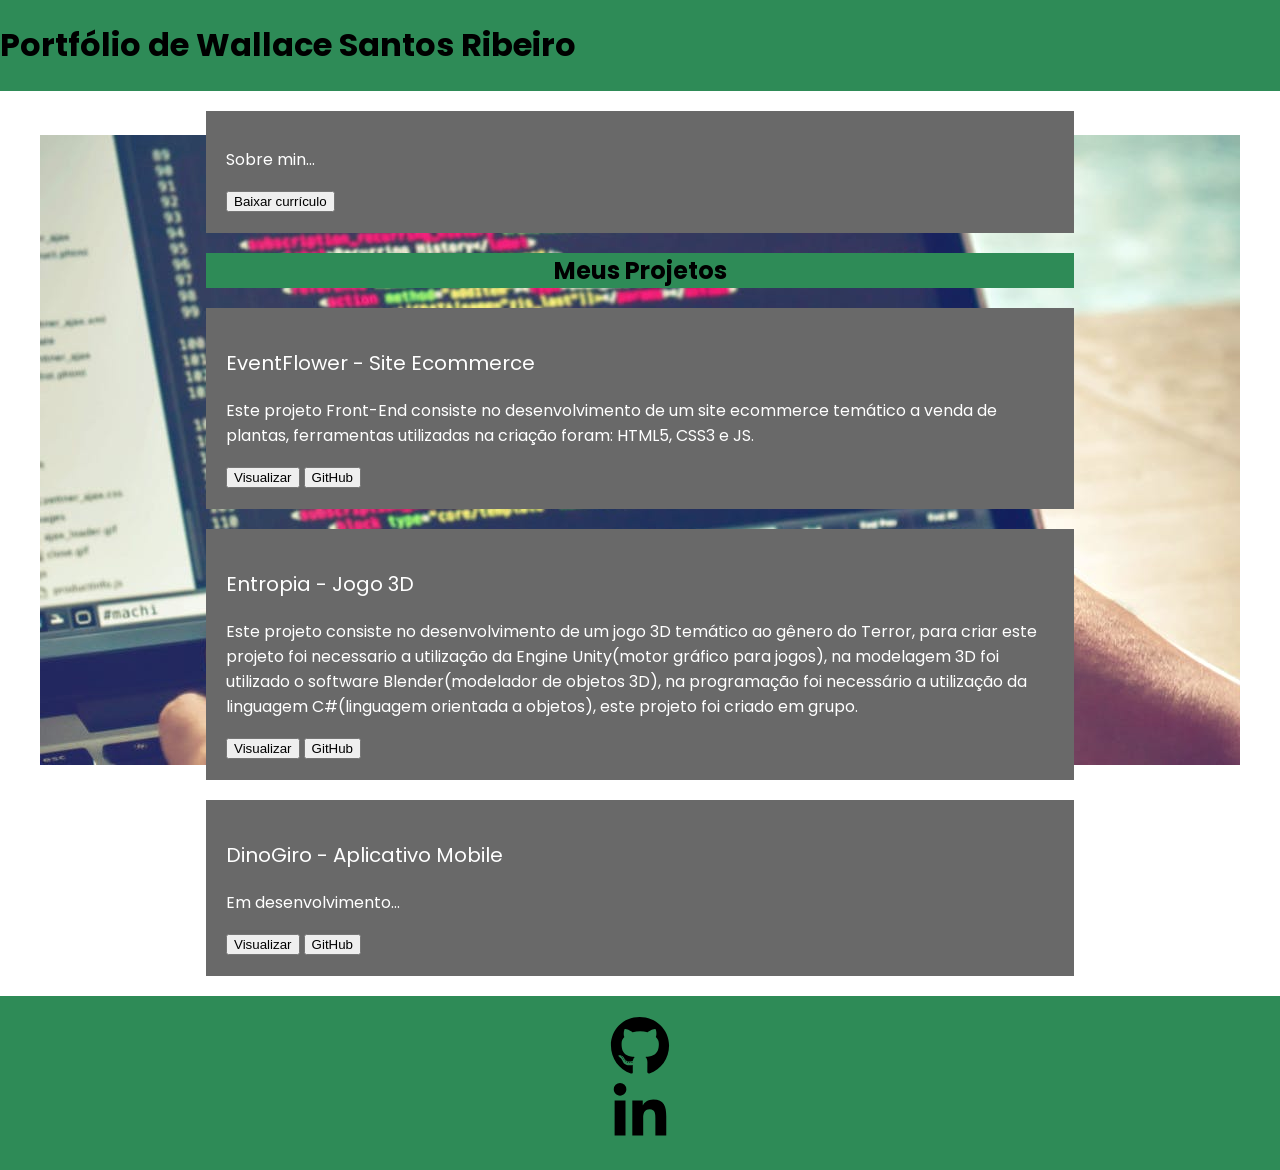
==== index.html @ 39796eba "Adicionando portfólio" ====
<!DOCTYPE html>
<html lang="pt-br">
<head>
<meta charset="UTF-8">
<meta http-equiv="X-UA-Compatible" content="IE=edge" />
<meta name="viewport" content="width=device-width, initial-scale=1.0">
<link rel="preconnect" href="https://fonts.googleapis.com" />
<link rel="preconnect" href="https://fonts.gstatic.com" crossorigin />
<link href="https://fonts.googleapis.com/css2?family=Poppins:wght@300;400;500&display=swap" rel="stylesheet" />
<link rel="stylesheet" href="CSS/index.css">
<title>Meu Portfólio</title>
</head>
<body>
	<header>
		<h1>Portfólio de Wallace Santos Ribeiro</h1>
	</header>
<div class="row">
	<section>
	<article class="card">
			<!--img src="imagens/img_perfil.jpg" width="80px" right="80px" alt="Foto de perfil"-->
		<p>Sobre min...</p>
		<button>Baixar currículo</button>
	</article>
		<h1 class="titulo">Meus Projetos</h1>

	
		<article class="card">
				<p class="titulocard">EventFlower - Site Ecommerce</p>
				<p>Este projeto Front-End consiste no desenvolvimento de um site ecommerce
				temático a venda de plantas, ferramentas utilizadas na criação
				foram: HTML5, CSS3 e JS. </p>
				<button>Visualizar</button>
				<button>GitHub</button>
		</article>
	
		<article class="card">
				<p class="titulocard">Entropia - Jogo 3D</p>
				<p>Este projeto consiste no desenvolvimento de um jogo 3D temático ao
				gênero do Terror, para criar este projeto foi necessario a utilização
				da Engine Unity(motor gráfico para jogos), na modelagem 3D foi utilizado
				o software Blender(modelador de objetos 3D), na programação foi
				necessário a utilização da linguagem C#(linguagem orientada a objetos),
				este projeto foi criado em grupo.</p>
				<button>Visualizar</button>
				<button>GitHub</button>
		</article>
		
		<article class="card">
				<p class="titulocard">DinoGiro - Aplicativo Mobile</p>
				<p>Em desenvolvimento...</p>
				<button>Visualizar</button>
				<button>GitHub</button>
		</article>
	</section>
</div>
	<footer class="menu-lateral">
				<dt>
					<dd>
						<a href="https://github.com/Wallac3R1be1ro" target="_blank">
							<img src="imagens/github.svg" alt="ícone GitHub" width= 60px; height=60px class="icone" />
						</a>
					</dd>
				</dt>
				<dt>
					<dd>
						<a href="https://www.linkedin.com/in/wallace-santos-ribeiro-0451091b2/" target="_blank">
							<img src="imagens/linkedin-in.svg" alt="ícone LinkedIn" width= 60px; height=60px class="icone" />
						</a>
					</dd>
				</dt>
			
			</footer>
</body>
</html>
---- CSS/index.css ----
body {
	font-family: 'Poppins', sans-serif;
	max-width: 1280px;
	margin: 0 auto;
	background-image: url('../imagens/fundo_site.jpg');
	background-repeat: no-repeat;
	background-position: center center;
	background-attachment: fixed;
}
header{
	display: flex;
    align-items: center;
    justify-content: space-between;
    background-color: rgb(46, 139, 87);
    padding: 0;
}
.titulo{
	text-align: center;
	background-color: rgb(46, 139, 87);
}

/*Conteúdo do site*/
.row{
    padding: 0 20px;
}
section{
    margin: auto;
    width: 70%;
}
.card{
    background-color: rgb(105, 105, 105);
    padding: 20px;
    margin-top: 20px;
}
.titulocard{
	font-size: 20px;
}
article{
    color: white;
}
footer{
    padding: 20px;
    background-color: rgb(46, 139, 87);
    margin-top: 20px;
}
footer dd{
    margin-left: 0;
}
footer dl, dd{
    text-align: center;

}
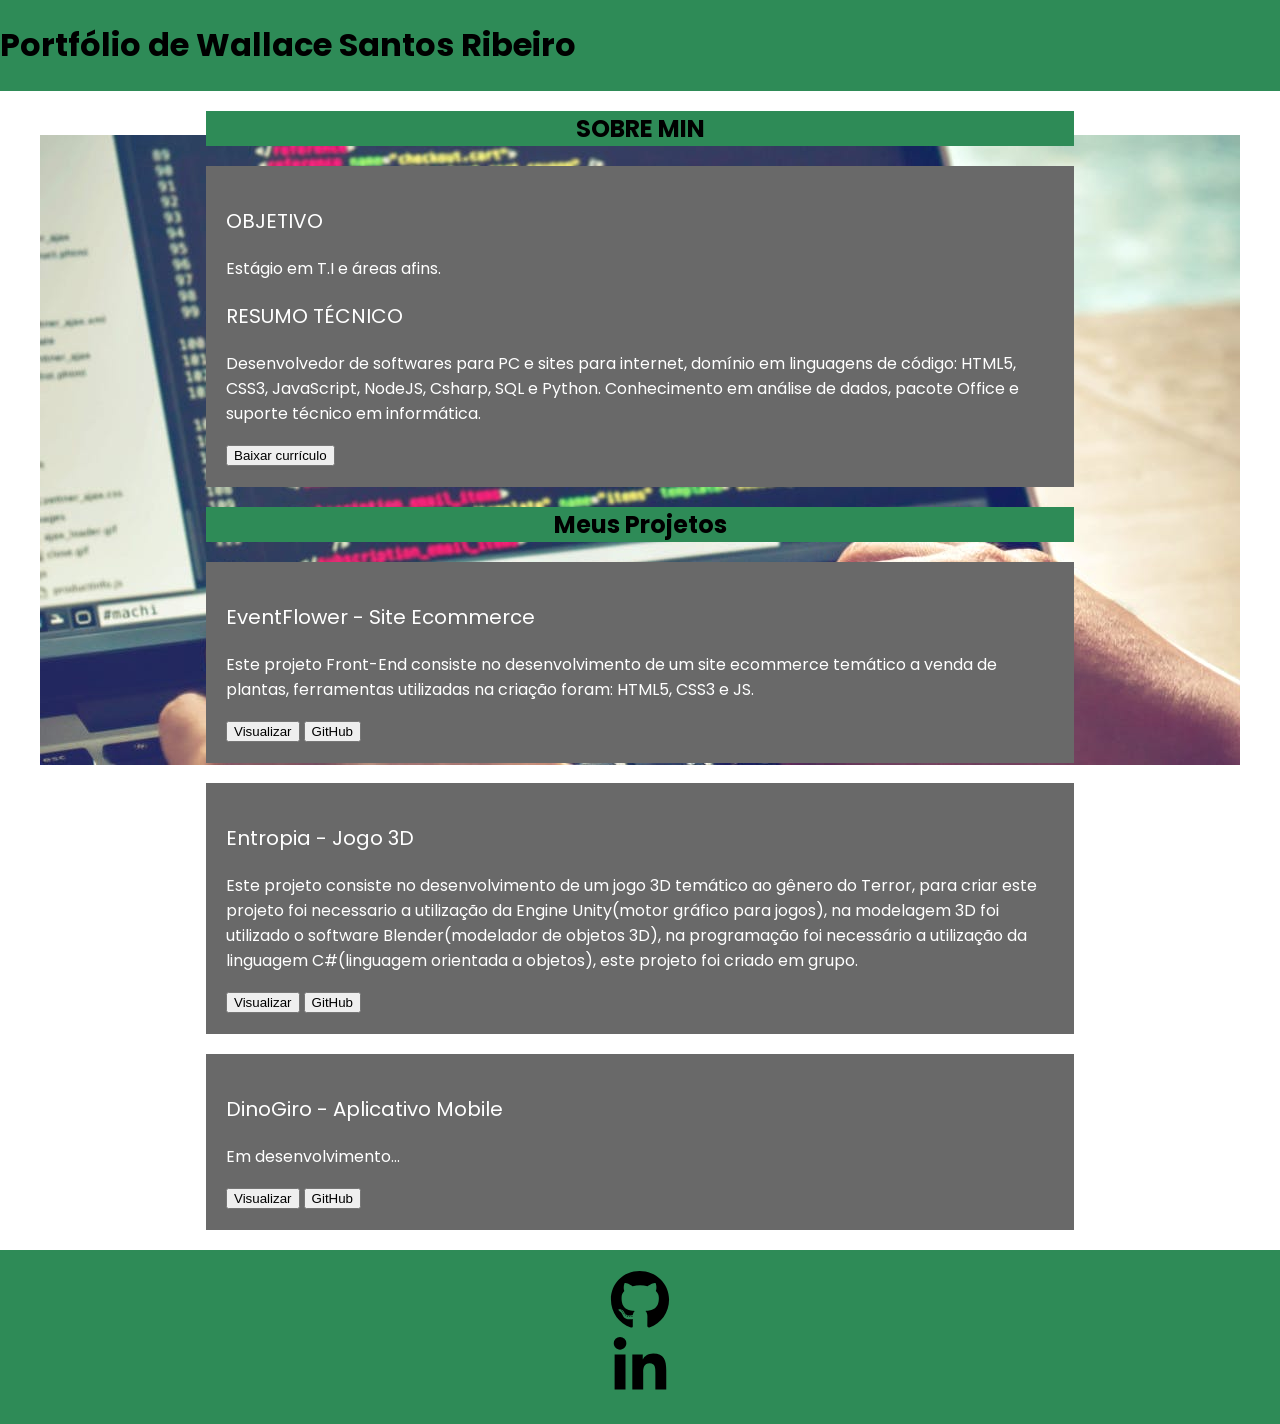
==== commit 99e1d5b7: "Organizando Linhas de código" ====
--- a/index.html
+++ b/index.html
@@ -8,67 +8,85 @@
 <link rel="preconnect" href="https://fonts.gstatic.com" crossorigin />
 <link href="https://fonts.googleapis.com/css2?family=Poppins:wght@300;400;500&display=swap" rel="stylesheet" />
 <link rel="stylesheet" href="CSS/index.css">
+<script src="interactbutton.js"></script>
 <title>Meu Portfólio</title>
 </head>
 <body>
+<!---------------------------------------------------------------------------------->
 	<header>
 		<h1>Portfólio de Wallace Santos Ribeiro</h1>
 	</header>
+<!---------------------------------------------------------------------------------->
 <div class="row">
+<!---------------------------------------------------------------------------------->
 	<section>
-	<article class="card">
-			<!--img src="imagens/img_perfil.jpg" width="80px" right="80px" alt="Foto de perfil"-->
-		<p>Sobre min...</p>
-		<button>Baixar currículo</button>
-	</article>
-		<h1 class="titulo">Meus Projetos</h1>
-
-	
+		<h1 class="titulo">SOBRE MIN</h1>
+			<article class="card">
+					<p>
+						<p class="titulocard">OBJETIVO</p>
+						Estágio em T.I e áreas afins.
+						<p class="titulocard">RESUMO TÉCNICO</p>
+						Desenvolvedor de softwares para PC e sites para internet, domínio em linguagens de código:
+						HTML5, CSS3, JavaScript, NodeJS, Csharp, SQL e Python. Conhecimento em análise de dados,
+						pacote Office e suporte técnico em informática.
+					</p>
+					<button>Baixar currículo</button>
+			</article>
+<!---------------------------------------------------------------------------------->
+			<h1 class="titulo">Meus Projetos</h1>
 		<article class="card">
 				<p class="titulocard">EventFlower - Site Ecommerce</p>
-				<p>Este projeto Front-End consiste no desenvolvimento de um site ecommerce
-				temático a venda de plantas, ferramentas utilizadas na criação
-				foram: HTML5, CSS3 e JS. </p>
+					<p>Este projeto Front-End consiste no desenvolvimento de um site ecommerce
+					temático a venda de plantas, ferramentas utilizadas na criação
+					foram: HTML5, CSS3 e JS. 
+				</p>
 				<button>Visualizar</button>
 				<button>GitHub</button>
 		</article>
-	
+<!---------------------------------------------------------------------------------->
 		<article class="card">
 				<p class="titulocard">Entropia - Jogo 3D</p>
-				<p>Este projeto consiste no desenvolvimento de um jogo 3D temático ao
-				gênero do Terror, para criar este projeto foi necessario a utilização
-				da Engine Unity(motor gráfico para jogos), na modelagem 3D foi utilizado
-				o software Blender(modelador de objetos 3D), na programação foi
-				necessário a utilização da linguagem C#(linguagem orientada a objetos),
-				este projeto foi criado em grupo.</p>
+				<p>
+					Este projeto consiste no desenvolvimento de um jogo 3D temático ao
+					gênero do Terror, para criar este projeto foi necessario a utilização
+					da Engine Unity(motor gráfico para jogos), na modelagem 3D foi utilizado
+					o software Blender(modelador de objetos 3D), na programação foi
+					necessário a utilização da linguagem C#(linguagem orientada a objetos),
+					este projeto foi criado em grupo.
+				</p>
 				<button>Visualizar</button>
 				<button>GitHub</button>
+<!---------------------------------------------------------------------------------->
 		</article>
-		
 		<article class="card">
 				<p class="titulocard">DinoGiro - Aplicativo Mobile</p>
-				<p>Em desenvolvimento...</p>
+				<p>
+					Em desenvolvimento...
+				</p>
 				<button>Visualizar</button>
 				<button>GitHub</button>
 		</article>
 	</section>
+<!---------------------------------------------------------------------------------->
 </div>
-	<footer class="menu-lateral">
-				<dt>
-					<dd>
-						<a href="https://github.com/Wallac3R1be1ro" target="_blank">
-							<img src="imagens/github.svg" alt="ícone GitHub" width= 60px; height=60px class="icone" />
-						</a>
-					</dd>
-				</dt>
-				<dt>
-					<dd>
-						<a href="https://www.linkedin.com/in/wallace-santos-ribeiro-0451091b2/" target="_blank">
-							<img src="imagens/linkedin-in.svg" alt="ícone LinkedIn" width= 60px; height=60px class="icone" />
-						</a>
-					</dd>
-				</dt>
-			
-			</footer>
+<!---------------------------------------------------------------------------------->
+	<footer class="icones">
+			<dt>
+				<dd>
+					<a href="https://github.com/Wallac3R1be1ro" target="_blank">
+						<img src="imagens/github.svg" id="Botaolink" alt="ícone GitHub" width= 60px; height=60px class="icone" />
+					</a>
+				</dd>
+			</dt>
+<!---------------------------------------------------------------------------------->
+			<dt>
+				<dd>
+					<a href="https://www.linkedin.com/in/wallace-santos-ribeiro-0451091b2/" target="_blank">
+						<img src="imagens/linkedin-in.svg" id="Botaolink" alt="ícone LinkedIn" width= 60px; height=60px class="icone" />
+					</a>
+				</dd>
+			</dt>
+	</footer>
+<!---------------------------------------------------------------------------------->
 </body>
 </html>
--- a/CSS/index.css
+++ b/CSS/index.css
@@ -1,3 +1,4 @@
+/*--------------------CSS Página--------------------*/
 body {
 	font-family: 'Poppins', sans-serif;
 	max-width: 1280px;
@@ -7,6 +8,8 @@
 	background-position: center center;
 	background-attachment: fixed;
 }
+/*--------------------------------------------------*/
+/*--------------------CSS Header--------------------*/
 header{
 	display: flex;
     align-items: center;
@@ -18,8 +21,8 @@
 	text-align: center;
 	background-color: rgb(46, 139, 87);
 }
-
-/*Conteúdo do site*/
+/*--------------------------------------------------*/
+/*--------------------CSS Conteúdo Site--------------------*/
 .row{
     padding: 0 20px;
 }
@@ -38,6 +41,8 @@
 article{
     color: white;
 }
+/*--------------------------------------------------*/
+/*--------------------CSS Footer--------------------*/
 footer{
     padding: 20px;
     background-color: rgb(46, 139, 87);
@@ -48,8 +53,8 @@
 }
 footer dl, dd{
     text-align: center;
-
 }
+/*--------------------------------------------------*/
 
 
 
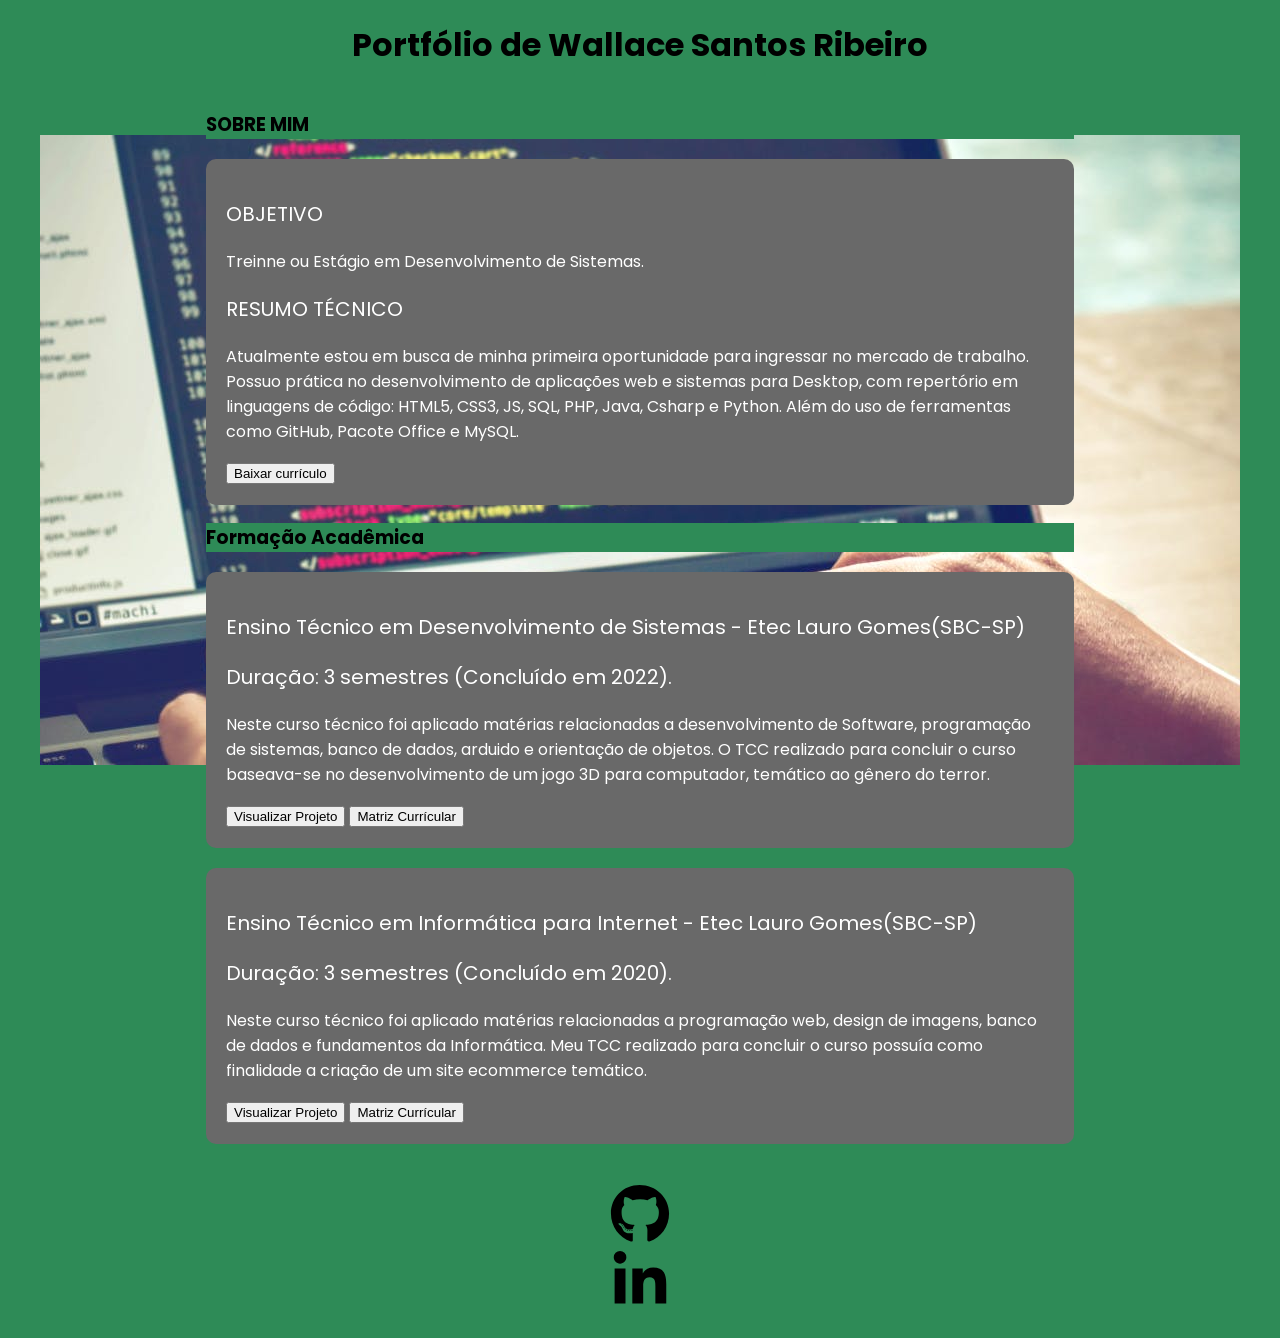
==== commit e0e5ac2a: "alterações no portfólio" ====
--- a/index.html
+++ b/index.html
@@ -9,6 +9,7 @@
 <link href="https://fonts.googleapis.com/css2?family=Poppins:wght@300;400;500&display=swap" rel="stylesheet" />
 <link rel="stylesheet" href="CSS/index.css">
 <script src="interactbutton.js"></script>
+<link rel="shortcut icon" href="imagens\Sair.bmp" type="image/x-icon">
 <title>Meu Portfólio</title>
 </head>
 <body>
@@ -20,52 +21,45 @@
 <div class="row">
 <!---------------------------------------------------------------------------------->
 	<section>
-		<h1 class="titulo">SOBRE MIN</h1>
+		<nav>
+			<h1 class="titulo">SOBRE MIM</h1>
+				<article class="card">
+						<p>
+							<p class="titulocard">OBJETIVO</p>
+							Treinne ou Estágio em Desenvolvimento de Sistemas.
+							<p class="titulocard">RESUMO TÉCNICO</p>
+							Atualmente estou em busca de minha primeira oportunidade para ingressar no mercado
+							de trabalho. Possuo prática no desenvolvimento de aplicações web e sistemas para Desktop, com repertório
+							em linguagens de código: HTML5, CSS3, JS, SQL, PHP, Java, Csharp e Python. Além do uso de  ferramentas
+							como GitHub, Pacote Office e MySQL.
+						</p>
+						<button>Baixar currículo</button>
+				</article>
+<!---------------------------------------------------------------------------------->
+				<h1 class="titulo">Formação Acadêmica</h1>
 			<article class="card">
-					<p>
-						<p class="titulocard">OBJETIVO</p>
-						Estágio em T.I e áreas afins.
-						<p class="titulocard">RESUMO TÉCNICO</p>
-						Desenvolvedor de softwares para PC e sites para internet, domínio em linguagens de código:
-						HTML5, CSS3, JavaScript, NodeJS, Csharp, SQL e Python. Conhecimento em análise de dados,
-						pacote Office e suporte técnico em informática.
-					</p>
-					<button>Baixar currículo</button>
+					<p class="titulocard">Ensino Técnico em Desenvolvimento de Sistemas - Etec Lauro Gomes(SBC-SP)</p>
+					<p class="titulocard">Duração: 3 semestres (Concluído em 2022).</p>
+					<p>Neste curso técnico foi aplicado matérias relacionadas a desenvolvimento de Software, programação
+					de sistemas, banco de dados, arduido e orientação de objetos. O TCC realizado para concluir o curso
+					baseava-se no desenvolvimento de um jogo 3D para computador, temático ao gênero do terror.</p>
+					<button>Visualizar Projeto</button>
+					<button>Matriz Currícular</button>
 			</article>
 <!---------------------------------------------------------------------------------->
-			<h1 class="titulo">Meus Projetos</h1>
-		<article class="card">
-				<p class="titulocard">EventFlower - Site Ecommerce</p>
-					<p>Este projeto Front-End consiste no desenvolvimento de um site ecommerce
-					temático a venda de plantas, ferramentas utilizadas na criação
-					foram: HTML5, CSS3 e JS. 
-				</p>
-				<button>Visualizar</button>
-				<button>GitHub</button>
-		</article>
+			<article class="card">
+					<p class="titulocard">Ensino Técnico em Informática para Internet - Etec Lauro Gomes(SBC-SP)</p>
+					<p class="titulocard">Duração: 3 semestres (Concluído em 2020).</p>
+					<p>Neste curso técnico foi aplicado matérias relacionadas a programação web, design de imagens, banco
+					de dados e fundamentos da Informática. Meu TCC realizado para concluir o curso possuía como finalidade
+					a criação de um site ecommerce temático.</p>
+					<a href="http://www.etelg.com.br/paginaete/cursos/mc_desenvolvimento_de_sistemas_cs_2-2021.pdf">
+					<button>Visualizar Projeto</button></a>
+					<a href="http://www.etelg.com.br/paginaete/cursos/Matriz_T%C3%A9cnico_inform%C3%A1tica_para_internet.pdf">
+					<button>Matriz Currícular</button></a>
 <!---------------------------------------------------------------------------------->
-		<article class="card">
-				<p class="titulocard">Entropia - Jogo 3D</p>
-				<p>
-					Este projeto consiste no desenvolvimento de um jogo 3D temático ao
-					gênero do Terror, para criar este projeto foi necessario a utilização
-					da Engine Unity(motor gráfico para jogos), na modelagem 3D foi utilizado
-					o software Blender(modelador de objetos 3D), na programação foi
-					necessário a utilização da linguagem C#(linguagem orientada a objetos),
-					este projeto foi criado em grupo.
-				</p>
-				<button>Visualizar</button>
-				<button>GitHub</button>
-<!---------------------------------------------------------------------------------->
-		</article>
-		<article class="card">
-				<p class="titulocard">DinoGiro - Aplicativo Mobile</p>
-				<p>
-					Em desenvolvimento...
-				</p>
-				<button>Visualizar</button>
-				<button>GitHub</button>
-		</article>
+			</article>
+		</nav>
 	</section>
 <!---------------------------------------------------------------------------------->
 </div>
--- a/CSS/index.css
+++ b/CSS/index.css
@@ -4,6 +4,7 @@
 	max-width: 1280px;
 	margin: 0 auto;
 	background-image: url('../imagens/fundo_site.jpg');
+	background-color: rgb(46, 139, 87);
 	background-repeat: no-repeat;
 	background-position: center center;
 	background-attachment: fixed;
@@ -12,13 +13,11 @@
 /*--------------------CSS Header--------------------*/
 header{
 	display: flex;
-    align-items: center;
-    justify-content: space-between;
+    justify-content: center;
     background-color: rgb(46, 139, 87);
     padding: 0;
 }
 .titulo{
-	text-align: center;
 	background-color: rgb(46, 139, 87);
 }
 /*--------------------------------------------------*/
@@ -34,6 +33,7 @@
     background-color: rgb(105, 105, 105);
     padding: 20px;
     margin-top: 20px;
+	border-radius: 10px;
 }
 .titulocard{
 	font-size: 20px;
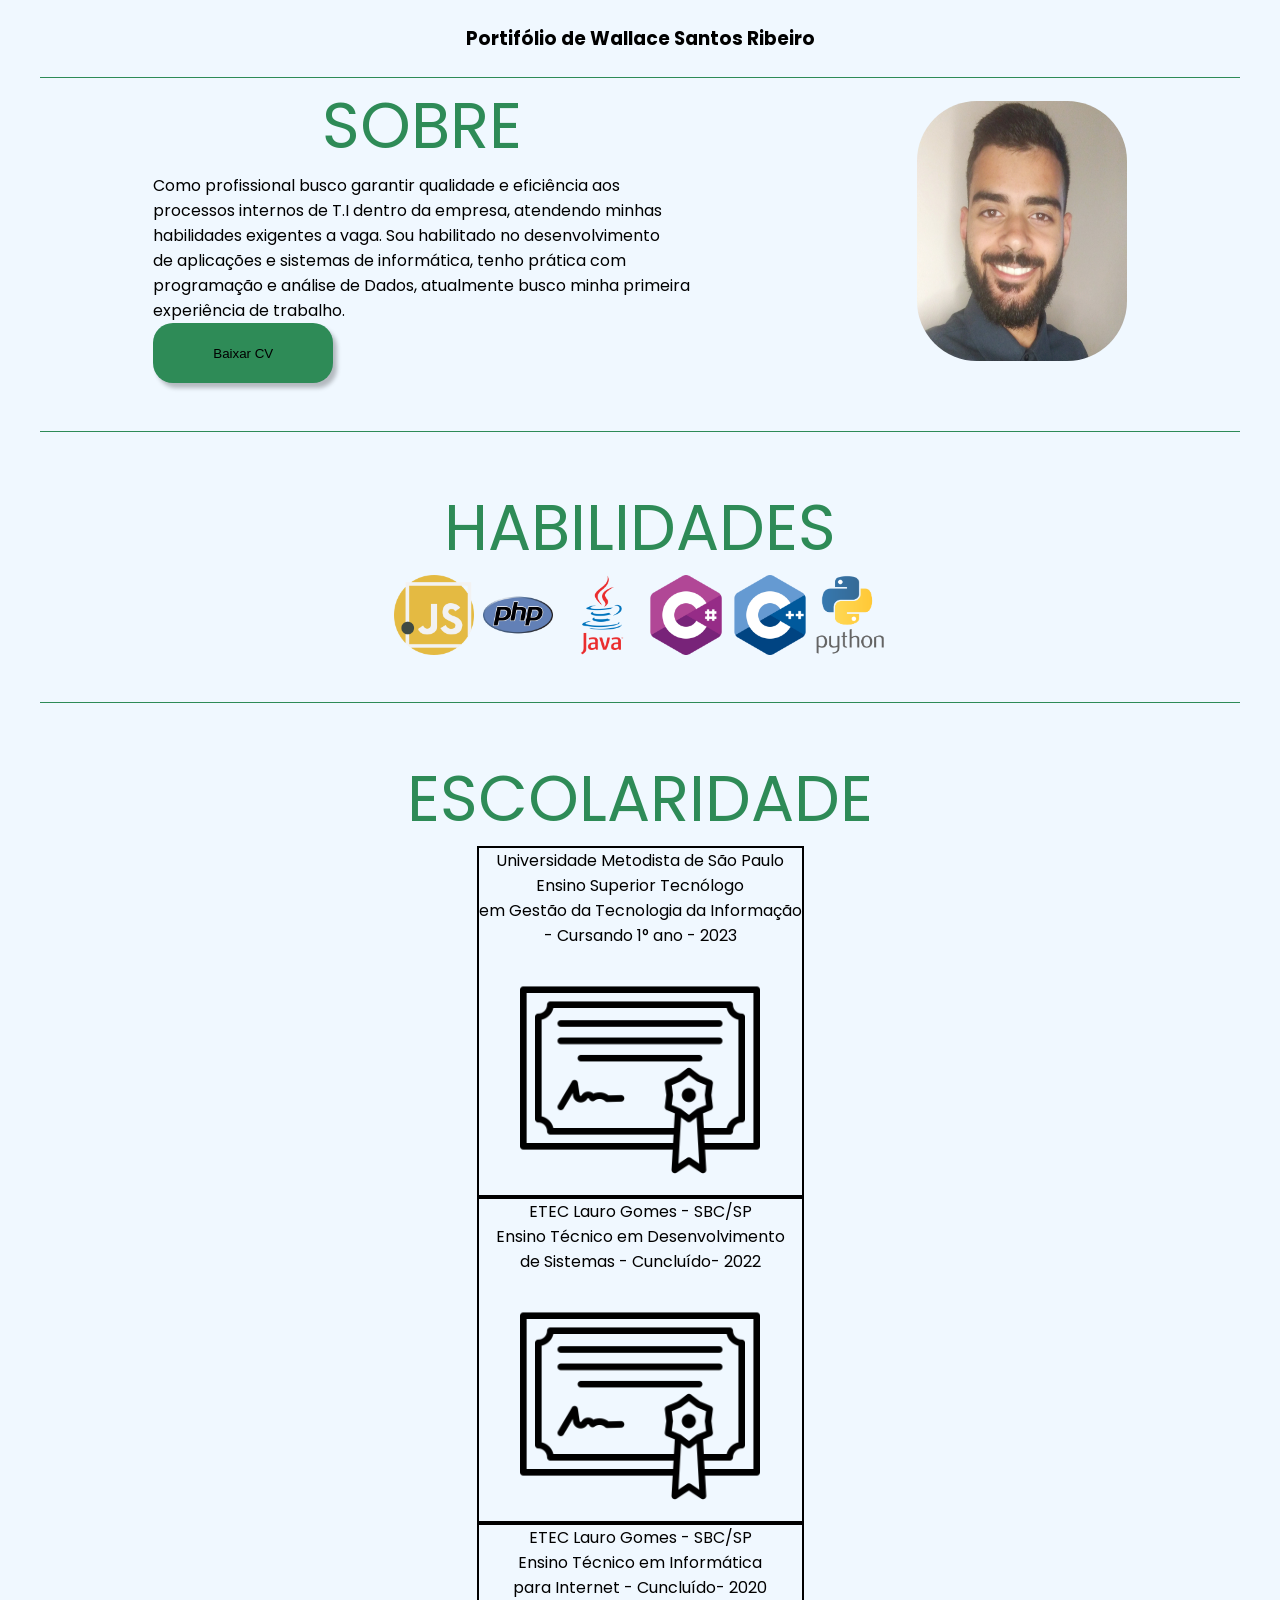
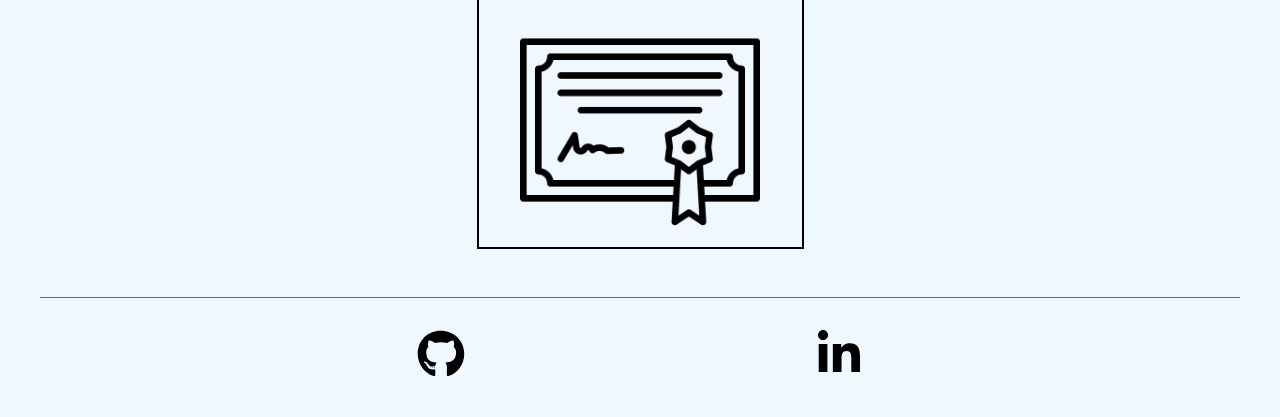
==== commit 31b94334: "Atualização de Index Mudei o layout de minha página index, utilizei novas ferramentas do css para co" ====
--- a/index.html
+++ b/index.html
@@ -1,86 +1,162 @@
 <!DOCTYPE html>
+<!--PÁGINA HTML-->
 <html lang="pt-br">
 <head>
 <meta charset="UTF-8">
+<!------------------->
 <meta http-equiv="X-UA-Compatible" content="IE=edge" />
+<!---------------------------------------------------->
 <meta name="viewport" content="width=device-width, initial-scale=1.0">
+<!------------------------------------------------------------------->
 <link rel="preconnect" href="https://fonts.googleapis.com" />
+<!---------------------------------------------------------->
 <link rel="preconnect" href="https://fonts.gstatic.com" crossorigin />
+<!------------------------------------------------------------------->
 <link href="https://fonts.googleapis.com/css2?family=Poppins:wght@300;400;500&display=swap" rel="stylesheet" />
-<link rel="stylesheet" href="CSS/index.css">
+<!------------------------------------------------------------------------------------------------------------>
+<link rel="stylesheet" href="CSS/estilo.css">
+<link rel="stylesheet" href="CSS/siteresponsivo.css";
+<!------------------------------------------>
 <script src="interactbutton.js"></script>
+<!-------------------------------------->
 <link rel="shortcut icon" href="imagens\Sair.bmp" type="image/x-icon">
+<!------------------------------------------------------------------->
 <title>Meu Portfólio</title>
 </head>
 <body>
-<!---------------------------------------------------------------------------------->
-	<header>
-		<h1>Portfólio de Wallace Santos Ribeiro</h1>
+<!------------------------------------------------------------------------------------------>
+<!--CABEÇALHO-->
+<!------------------------------------------------------------------------------------------>
+	<header class="cabecalho">
+	<!-------------------------------------->
+		<h3 class="cabecalho-titulo">Portifólio de Wallace Santos Ribeiro</h3>
+		<!-------------------------------------->
+		<!--<nav class="cabecalho-menu">
+		<!-------------------------------------->
+			<!--<a class="cabecalho-menu-item">INÍCIO</a>
+			<!-------------------------------------->
+			<!--<a class="cabecalho-menu-item">SOBRE</a>
+			<!-------------------------------------->
+			<!--<a class="cabecalho-menu-item">CARREIRA</a>
+			<!-------------------------------------->
+			<!--<a class="cabecalho-menu-item">HABILIDADES</a>
+			<!-------------------------------------->
+			<!--<a class="cabecalho-menu-item">ESCOLARIDADE</a>
+			<!-------------------------------------->
+			<!--<a class="cabecalho-menu-item">CONTATOS</a>
+		<!-------------------------------------->
+		</nav>
 	</header>
-<!---------------------------------------------------------------------------------->
-<div class="row">
-<!---------------------------------------------------------------------------------->
-	<section>
-		<nav>
-			<h1 class="titulo">SOBRE MIM</h1>
-				<article class="card">
-						<p>
-							<p class="titulocard">OBJETIVO</p>
-							Treinne ou Estágio em Desenvolvimento de Sistemas.
-							<p class="titulocard">RESUMO TÉCNICO</p>
-							Atualmente estou em busca de minha primeira oportunidade para ingressar no mercado
-							de trabalho. Possuo prática no desenvolvimento de aplicações web e sistemas para Desktop, com repertório
-							em linguagens de código: HTML5, CSS3, JS, SQL, PHP, Java, Csharp e Python. Além do uso de  ferramentas
-							como GitHub, Pacote Office e MySQL.
-						</p>
-						<button>Baixar currículo</button>
+<!------------------------------------------------------------------------------------------>
+<!--MENU-CONTEÚDO-->
+<!------------------------------------------------------------------------------------------>
+	<main class="conteudos">
+<!------------------------------------------------------------------------------------------>
+<!--SOBRE-->
+<!------------------------------------------------------------------------------------------>
+		<section class="conteudo1">
+		<!-------------------------------------->
+			<div class="sobre-conteudo1">
+			<!-------------------------------------->
+				<h1 class="titulo-conteudo1">SOBRE</h1>
+				<!-------------------------------------->
+				<p class="desc-conteudo1">
+					Como profissional busco garantir qualidade e eficiência aos<br> 
+					processos internos de T.I dentro da empresa, atendendo minhas<br>
+					habilidades exigentes a vaga. Sou habilitado no desenvolvimento<br>
+					de aplicações e sistemas de informática, tenho prática com<br>
+					programação e análise de Dados, atualmente busco minha primeira<br>
+					experiência de trabalho.
+				</p>
+				<!-------------------------------------->
+				<a href="https://www.canva.com/design/DAFnOEWJ1zs/CU7G9YQUcQfH22h4wFxTwA/edit?utm_content=DAFnOEWJ1zs&utm_campaign=designshare&utm_medium=link2&utm_source=sharebutton">
+					<button class="btn-conteudo1">Baixar CV</button>
+				</a>
+				<!-------------------------------------->
+			</div>
+			<img class="Imagem-conteudo1" src="imagens/perfil1.jpg" alt="Minha Imagem">
+		</section>
+<!------------------------------------------------------------------------------------------>
+<!--CARREIRA-->
+<!------------------------------------------------------------------------------------------>
+		<section class="conteudo2">
+			<div class="carreira">
+				
+			</div>
+		</section>
+<!------------------------------------------------------------------------------------------>
+<!--HABILIDADES-->
+<!------------------------------------------------------------------------------------------>
+		<section class="conteudo3">
+		<!-------------------------------------->
+			<h1 class="titulo-conteudo3">HABILIDADES</h1>
+			<!-------------------------------------->			
+				<article class="habilidades-conteudo3">
+				<!---------------------------------------------------------------------------------->
+					<img class="conteudo3-icone-habilidade" src="imagens/iconeJS.png" alt="iconeJS">
+					<!---------------------------------------------------------------------------------->
+					<img class="conteudo3-icone-habilidade" src="imagens/iconePHP.png" alt="iconePHP">
+					<!---------------------------------------------------------------------------------->
+					<img class="conteudo3-icone-habilidade" src="imagens/iconeJava.png" alt="iconeJava">
+					<!---------------------------------------------------------------------------------->
+					<img class="conteudo3-icone-habilidade" src="imagens/iconeCs.png" alt="iconeC#">
+					<!---------------------------------------------------------------------------------->
+					<img class="conteudo3-icone-habilidade" src="imagens/iconeC++.png" alt="iconeC++">
+					<!---------------------------------------------------------------------------------->
+					<img class="conteudo3-icone-habilidade" src="imagens/iconePython.png" alt="iconePython">
+					<!---------------------------------------------------------------------------------->
 				</article>
-<!---------------------------------------------------------------------------------->
-				<h1 class="titulo">Formação Acadêmica</h1>
-			<article class="card">
-					<p class="titulocard">Ensino Técnico em Desenvolvimento de Sistemas - Etec Lauro Gomes(SBC-SP)</p>
-					<p class="titulocard">Duração: 3 semestres (Concluído em 2022).</p>
-					<p>Neste curso técnico foi aplicado matérias relacionadas a desenvolvimento de Software, programação
-					de sistemas, banco de dados, arduido e orientação de objetos. O TCC realizado para concluir o curso
-					baseava-se no desenvolvimento de um jogo 3D para computador, temático ao gênero do terror.</p>
-					<button>Visualizar Projeto</button>
-					<button>Matriz Currícular</button>
-			</article>
-<!---------------------------------------------------------------------------------->
-			<article class="card">
-					<p class="titulocard">Ensino Técnico em Informática para Internet - Etec Lauro Gomes(SBC-SP)</p>
-					<p class="titulocard">Duração: 3 semestres (Concluído em 2020).</p>
-					<p>Neste curso técnico foi aplicado matérias relacionadas a programação web, design de imagens, banco
-					de dados e fundamentos da Informática. Meu TCC realizado para concluir o curso possuía como finalidade
-					a criação de um site ecommerce temático.</p>
-					<a href="http://www.etelg.com.br/paginaete/cursos/mc_desenvolvimento_de_sistemas_cs_2-2021.pdf">
-					<button>Visualizar Projeto</button></a>
-					<a href="http://www.etelg.com.br/paginaete/cursos/Matriz_T%C3%A9cnico_inform%C3%A1tica_para_internet.pdf">
-					<button>Matriz Currícular</button></a>
-<!---------------------------------------------------------------------------------->
-			</article>
-		</nav>
-	</section>
-<!---------------------------------------------------------------------------------->
-</div>
-<!---------------------------------------------------------------------------------->
-	<footer class="icones">
-			<dt>
-				<dd>
-					<a href="https://github.com/Wallac3R1be1ro" target="_blank">
-						<img src="imagens/github.svg" id="Botaolink" alt="ícone GitHub" width= 60px; height=60px class="icone" />
-					</a>
-				</dd>
-			</dt>
-<!---------------------------------------------------------------------------------->
-			<dt>
-				<dd>
-					<a href="https://www.linkedin.com/in/wallace-santos-ribeiro-0451091b2/" target="_blank">
-						<img src="imagens/linkedin-in.svg" id="Botaolink" alt="ícone LinkedIn" width= 60px; height=60px class="icone" />
-					</a>
-				</dd>
-			</dt>
+		</section>
+<!------------------------------------------------------------------------------------------>
+<!--ESCOLARIDADE-->
+<!------------------------------------------------------------------------------------------>
+		<section class="conteudo4">
+		<!------------------------------------->
+			<h1 class="titulo-conteudo4">ESCOLARIDADE</h1>
+			<!------------------------------------------->
+				<article class="escolaridade-conteudo4">
+				<!---------------------------------------------------------------------------------->
+				<div id="escolaridade-card">
+					<p>Universidade Metodista de São Paulo</p>
+					<p>Ensino Superior Tecnólogo<br>
+					em Gestão da Tecnologia da Informação<br>
+					- Cursando 1° ano - 2023</p>
+					<img class="conteudo4-icone-habilidade" src="imagens/iconeCertificacao.png" alt="iconeCerificaçãoSuperior">
+				</div>
+					<!-------------------------------------------------------------------------------------------------------->
+				<div id="escolaridade-card">
+					<p>ETEC Lauro Gomes - SBC/SP</p>
+					<p>Ensino Técnico em Desenvolvimento<br>
+					de Sistemas - Cuncluído- 2022</p>
+					<img class="conteudo4-icone-habilidade" src="imagens/iconeCertificacao.png" alt="iconeCerificaçãoTécnico">
+				</div>
+					<!-------------------------------------------------------------------------------------------------------->
+				<div id="escolaridade-card">
+					<p>ETEC Lauro Gomes - SBC/SP</p>
+					<p>Ensino Técnico em Informática<br> 
+					para Internet - Cuncluído- 2020</p>
+					<img class="conteudo4-icone-habilidade" src="imagens/iconeCertificacao.png" alt="iconeCerificaçãoTécnico">
+				</div>
+					<!-------------------------------------------------------------------------------------------------------->
+				</article>
+		</section>
+	</main>
+<!------------------------------------------------------------------------------------------>
+<!--RODAPÉ-->
+<!------------------------------------------------------------------------------------------>
+	<footer class="rodape">
+	<!------------------------------------->
+	<div class="icones-rodape">
+	<!------------------------------------->
+		<a href="https://github.com/Wallac3R1be1ro" target="_blank">
+			<img class="icone-rodape" src="imagens/github.svg" id="Botaolink" alt="ícone GitHub" width= 60px; height=60px class="icone" />
+		</a>
+		<!---------------------------------------------------------------------------------->
+		<a href="https://www.linkedin.com/in/wallace-santos-ribeiro-0451091b2/" target="_blank">
+			<img class="icone-rodape" src="imagens/linkedin-in.svg" id="Botaolink" alt="ícone LinkedIn" width= 60px; height=60px class="icone" />
+		</a>
+		<!---------------------------------------------------------------------------------->
+	</div>
 	</footer>
-<!---------------------------------------------------------------------------------->
 </body>
 </html>
--- a/CSS/estilo.css
+++ b/CSS/estilo.css
@@ -0,0 +1,183 @@
+/*--------------------CSS Página--------------------*/
+*{
+	margin: 0;
+	padding: 0;
+	box-sizing: border-box;
+	max-width: 1280px;
+	text-decoration: none;
+}
+/*----------------------------------------*/
+body{
+	font-size: 100%;
+	font-family: 'Poppins', sans-serif;
+	background-color: rgb(240, 248, 255);
+	background-position: center center;
+	background-attachment: fixed;
+}
+/*----------------------------------------*/
+/*-----------------ESTILO CABEÇALHO-----------------*/
+/*----------------------------------------*/
+.cabecalho{
+	display: flex;
+	flex-direction: row;
+	align-items: center;
+	justify-content: space-around;
+	padding: 24px;
+}
+/*----------------------------------------*/
+/*.cabecalho-titulo{
+	height: 72px;
+}
+/*----------------------------------------*/
+.cabecalho-menu{
+	display: flex;
+	gap: 32px;
+}
+/*----------------------------------------*/
+.cabecalho-menu-item{
+	color: rgb(46, 139, 87);
+	font-weight: 400;
+	font-size: 16px;
+	cursor: pointer;
+}
+/*----------------------------------------*/
+/*-----------------ESTILO-MAIN-CONTEÚDOS-PÁGINA-----------------*/
+/*----------------------------------------*/
+.conteudos{
+	margin-bottom: 48px;
+	border-top: 0.4px solid rgb(46, 139, 87);
+}
+/*----------------------------------------*/
+/*-----------------ESTILO-SOBRE-----------------*/
+/*----------------------------------------*/
+.conteudo1{
+	display: flex;
+	flex-direction: row;
+	align-items: center;
+	justify-content: space-around;
+}
+/*----------------------------------------*/
+.Imagem-conteudo1{
+	height: 260px;
+	width: 210px;
+	border-radius: 60px;
+}
+/*----------------------------------------*/
+.sobre-conteudo1{
+	display: block;
+	flex-direction: column;
+	gap: 32px;
+}
+/*----------------------------------------*/
+.titulo-conteudo1{
+	text-align: center;
+	font-weight: 400;
+	font-size: 64px;
+	color: rgb(46, 139, 87);
+}
+/*----------------------------------------*/
+.desc-conteudo1{
+	font-weight: 400;
+	font-size: 16px;
+}
+/*----------------------------------------*/
+.btn-conteudo1{
+	background-color: rgb(46, 139, 87);
+	width: 180px;
+	height: 60px;
+	border: none;
+	box-shadow: 4px 5px 4px rgba(0, 0, 0, 0.25);
+	border-radius: 20px;
+	cursor: pointer;
+}
+/*----------------------------------------*/
+.btn-conteudo1:houver{
+	background-color: rgb(240, 248, 255);;
+}
+/*----------------------------------------*/
+/*-----------------ESTILO-CARREIRA-----------------*/
+/*----------------------------------------*/
+.conteudo2{
+	margin-top: 48px;
+}
+/*----------------------------------------*/
+.carreira{
+	border-top: 0.4px solid rgb(46, 139, 87);
+	padding-top: 48px;
+}
+/*----------------------------------------*/
+/*-----------------ESTILO-HABILIDADES-----------------*/
+/*----------------------------------------*/
+.conteudo3{
+	display: flex;
+	align-items: center;
+	flex-direction: column;
+	margin-bottom: 40px;
+}
+/*----------------------------------------*/
+.habilidades-conteudo3{
+	display: block;
+	flex-direction: row;
+	justify-content: center;
+	gap: 32px;
+}
+/*----------------------------------------*/
+.titulo-conteudo3{
+	font-weight: 400;
+	font-size: 64px;
+	color: rgb(46, 139, 87);
+}
+/*----------------------------------------*/
+.conteudo3-icone-habilidade{
+	height: 80px;
+}
+/*----------------------------------------*/
+/*-----------------ESTILO-ESCOLARIDADE-----------------*/
+/*----------------------------------------*/
+.conteudo4{
+	display: flex;
+	align-items: center;
+	flex-direction: column;
+	border-top: 0.4px solid rgb(46, 139, 87);
+	padding-top: 48px;
+}
+/*----------------------------------------*/
+.escolaridade-conteudo4{
+	display: block;
+	flex-direction: row;
+	justify-content: space-around;
+	gap: 32px;
+}
+/*----------------------------------------*/
+.titulo-conteudo4{
+	font-weight: 400;
+	font-size: 64px;
+	color: rgb(46, 139, 87);
+}
+/*----------------------------------------*/
+.conteudo4-icone-habilidade{
+	height: 240px;
+}
+/*----------------------------------------*/
+#escolaridade-card{
+	text-align: center;
+	border: 2px solid;
+}
+/*----------------------------------------*/
+/*-----------------ESTILO-RODAPE-FOOTER-----------------*/
+/*----------------------------------------*/
+.rodape{
+	padding: 32px;
+	border-top: 0.4px solid rgb(46, 139, 87);
+}
+/*----------------------------------------*/
+.icone-rodape{
+	height: 48px;
+}
+/*----------------------------------------*/
+.icones-rodape{
+	display: flex;
+	flex-direction: row;
+	justify-content: space-evenly;
+}
+/*----------------------------------------*/
--- a/CSS/siteresponsivo.css
+++ b/CSS/siteresponsivo.css
@@ -0,0 +1,47 @@
+/*Site responsivo*/
+@media (max-width: 1280px) {
+	body {
+		padding: 0 40px;
+	}
+}
+/*----------------------------------------------------------------------------------------*/
+@media (max-width: 768px) {
+/*-----------------ESTILO-SOBRE-----------------*/
+	.conteudo1 {
+		flex-wrap: wrap;
+	}
+/*----------------------------------*/
+	.titulo-conteudo1 {
+		font-size: 30px;
+	}
+/*----------------------------------*/
+	.desc-conteudo1{
+		font-size: 16px;
+	}
+/*----------------------------------*/
+	.Imagem-conteudo1 {
+		margin-top: 30px;
+		max-width: 300px;
+	}
+/*-----------------ESTILO-CARREIRA-----------------*/
+	.conteudo2 {
+		flex-wrap: wrap;
+	}
+/*-----------------ESTILO-HABILIDADES-----------------*/
+	.conteudo3 {
+		flex-wrap: wrap;
+	}
+/*----------------------------------*/
+	.titulo-conteudo3 {
+		font-size: 30px;
+	}
+/*-----------------ESTILO-ESCOLARIDADE-----------------*/
+	.conteudo4 {
+		flex-wrap: wrap;
+	}
+/*----------------------------------*/
+	.titulo-conteudo4 {
+		font-size: 30px;
+	}
+}
+/*----------------------------------------------------------------------------------------*/
